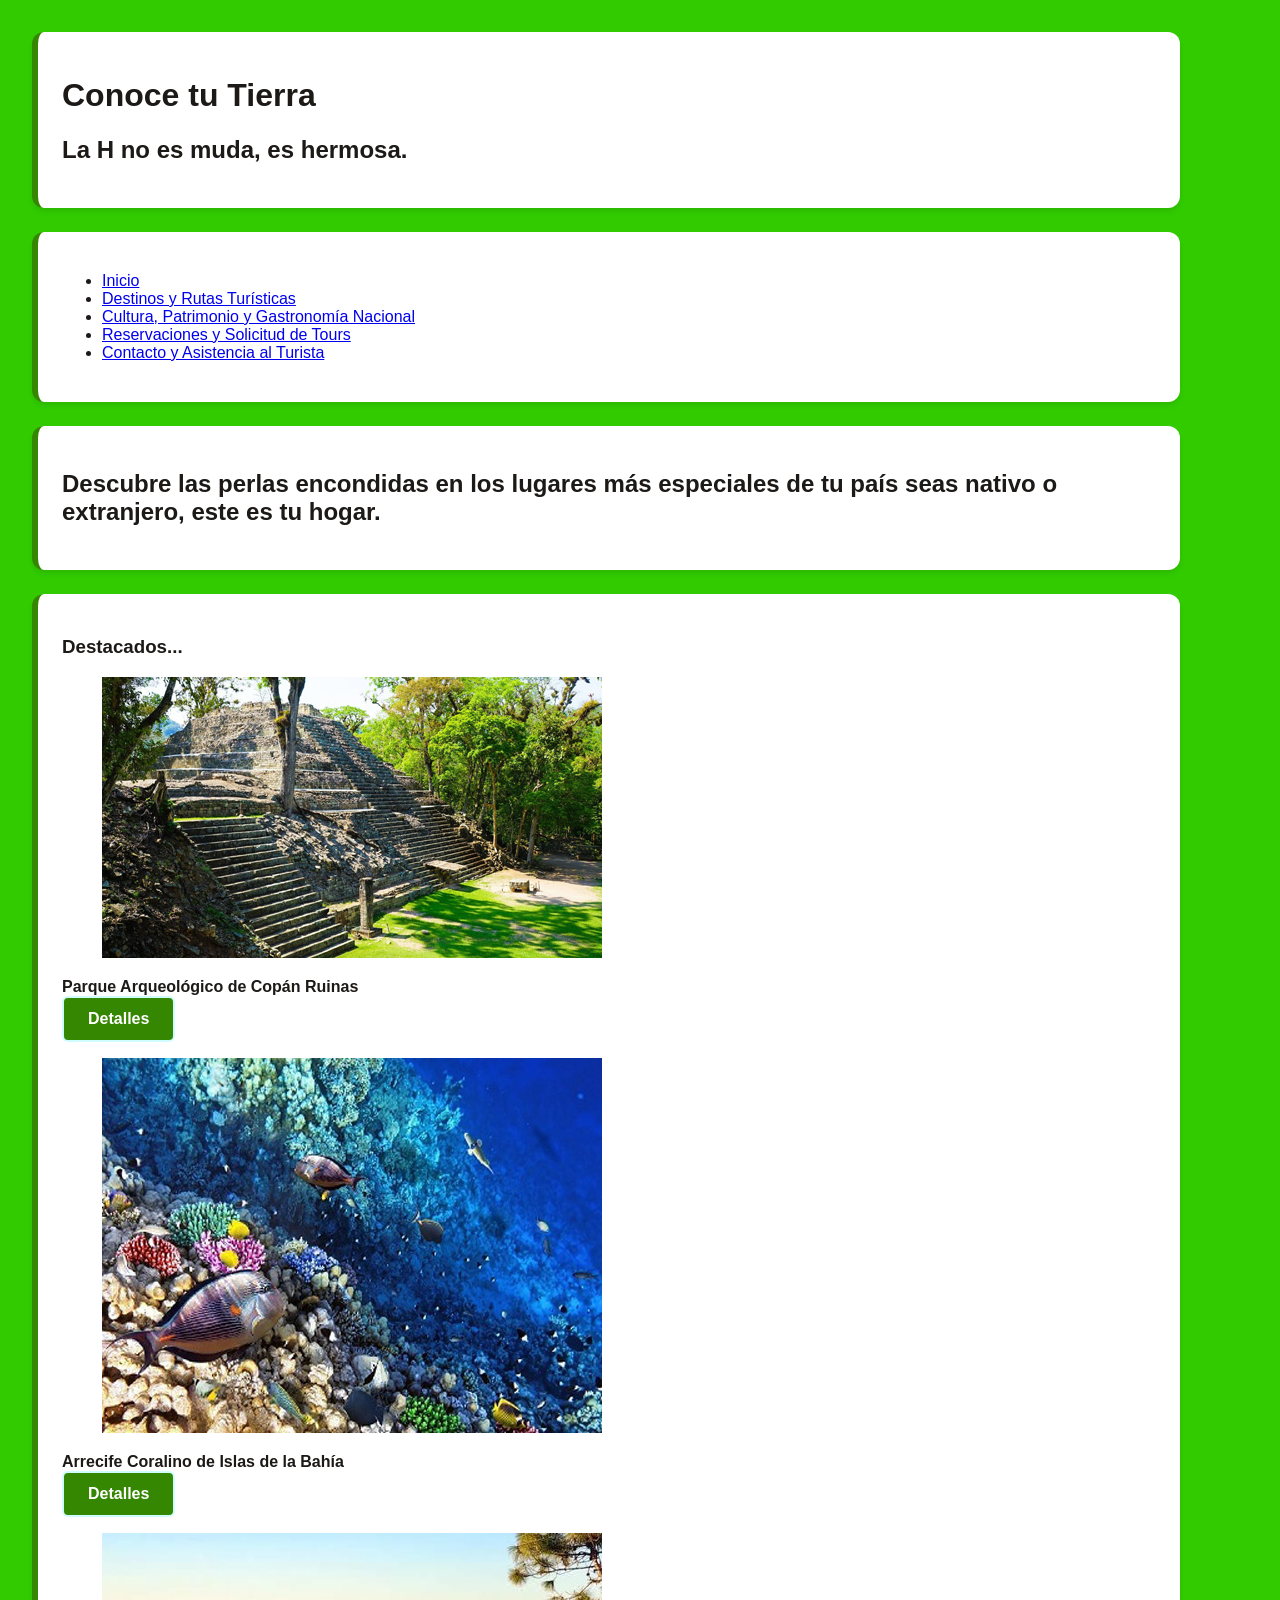
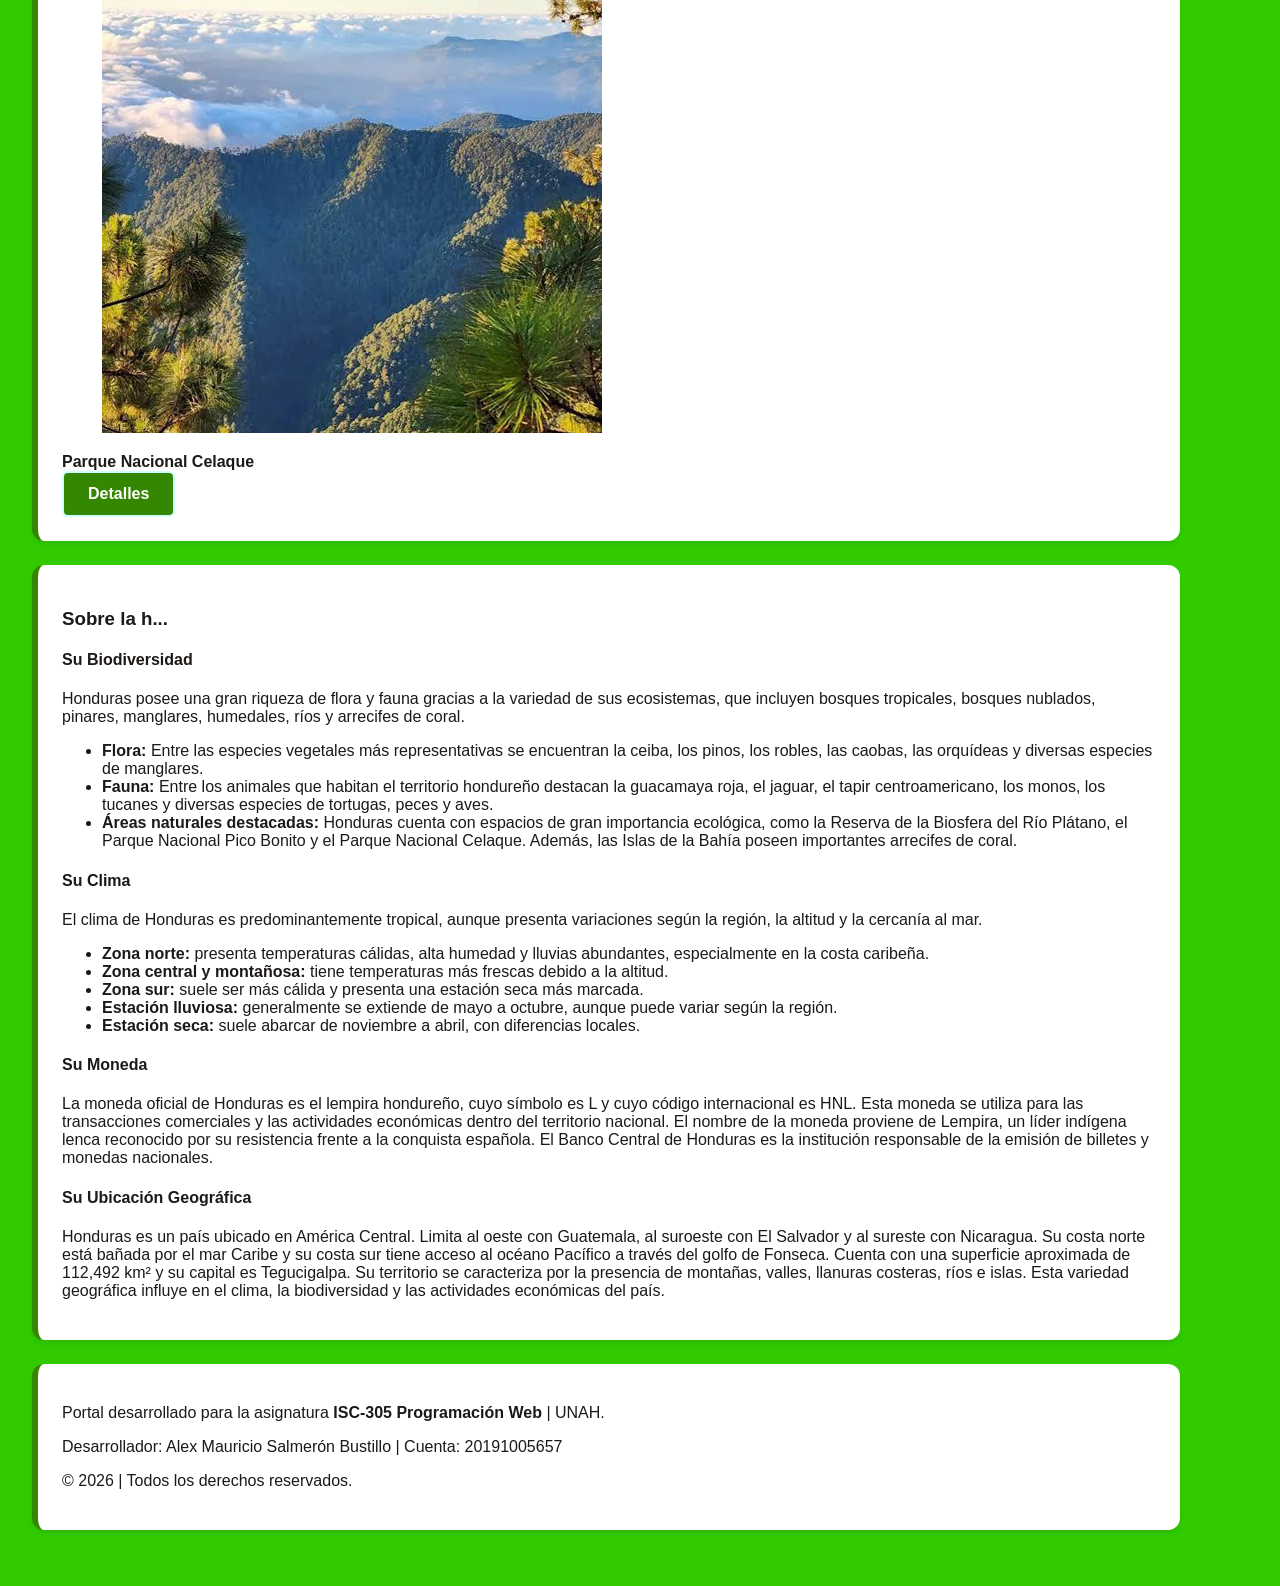
==== index.html @ 780f926c "Creacion de la pagina index con todo su contenido, creacion de la carpeta assets y css, definicion d" ====
<!DOCTYPE html>
<html lang="es">
    <head>
        <meta charset="UTF-8">
        <meta name="viewport" content="width=device-width, initial-scale=1.0">
        <title>Conoce tu Tierra</title>
        <link rel="stylesheet" href="css/estilo.css">
    </head>
    <body>
        <header class="tarjeta">
            <h1>Conoce tu Tierra</h1>
            <h2>La H no es muda, es hermosa.</h2>
        </header>
        <nav class="tarjeta">
            <ul>
                <li><a href="index.html">Inicio</a></li>
                <li><a href="turismo.html">Destinos y Rutas Turísticas</a></li>
                <li><a href="cultura.html">Cultura, Patrimonio y Gastronomía Nacional</a></li>
                <li><a href="reservaciones.html">Reservaciones y Solicitud de Tours</a></li>
                <li><a href="asistencia.html">Contacto y Asistencia al Turista</a></li>
            </ul>
        </nav>
        <main>
            <section class="tarjeta">
                <h2>
                    Descubre las perlas encondidas en los lugares más
                    especiales de tu país seas nativo o extranjero, este es tu hogar.
                </h2>
            </section>
            
            <section class="tarjeta">
                <h3>Destacados...</h3>
                <article>
                    <figure>
                        <img src="assets/Copan-ruinas.jpg" alt="Parque Arqueológico de Copán Ruinas">
                    </figure>
                    <figcaption><strong>Parque Arqueológico de Copán Ruinas</strong></figcaption>
                    <button class="btn-articulo">Detalles</button>
                </article> 
                <article>
                    <figure>
                        <img src="assets/barrera-de-coral-de-utila.jpg" alt="Arrecife Coralino de Islas de la Bahía">
                    </figure>
                    <figcaption><strong>Arrecife Coralino de Islas de la Bahía</strong></figcaption>
                    <button class="btn-articulo">Detalles</button>
                </article>
                <article>
                    <figure>
                        <img src="assets/parque-celaque.jpg" alt="Parque Nacional Celaque">
                    </figure>
                    <figcaption><strong>Parque Nacional Celaque</strong></figcaption>
                    <button class="btn-articulo">Detalles</button>
                </article>
            </section>
            <section class="tarjeta">
                <h3>Sobre la h...</h3>
                <h4>Su Biodiversidad</h4>
                <p>Honduras posee una gran riqueza de flora y fauna gracias a la variedad de sus ecosistemas, que incluyen bosques tropicales, bosques nublados, pinares, manglares, humedales, ríos y arrecifes de coral.</p>
                <ul>
                    <li><strong>Flora:</strong> Entre las especies vegetales más representativas se encuentran la ceiba, los pinos, los robles, las caobas, las orquídeas y diversas especies de manglares.</li>
                    <li><strong>Fauna:</strong> Entre los animales que habitan el territorio hondureño destacan la guacamaya roja, el jaguar, el tapir centroamericano, los monos, los tucanes y diversas especies de tortugas, peces y aves.</li>
                    <li><strong>Áreas naturales destacadas:</strong> Honduras cuenta con espacios de gran importancia ecológica, como la Reserva de la Biosfera del Río Plátano, el Parque Nacional Pico Bonito y el Parque Nacional Celaque. Además, las Islas de la Bahía poseen importantes arrecifes de coral.</li>
                </ul>
            
                <h4>Su Clima</h4>
                <p>El clima de Honduras es predominantemente tropical, aunque presenta variaciones según la región, la altitud y la cercanía al mar.</p>
                <ul>
                    <li><strong>Zona norte:</strong> presenta temperaturas cálidas, alta humedad y lluvias abundantes, especialmente en la costa caribeña.</li>
                    <li><strong>Zona central y montañosa:</strong> tiene temperaturas más frescas debido a la altitud.</li>
                    <li><strong>Zona sur:</strong> suele ser más cálida y presenta una estación seca más marcada.</li>
                    <li><strong>Estación lluviosa:</strong> generalmente se extiende de mayo a octubre, aunque puede variar según la región.</li>
                    <li><strong>Estación seca:</strong> suele abarcar de noviembre a abril, con diferencias locales.</li>
                </ul>                
                <h4>Su Moneda</h4>
                <p>
                    La moneda oficial de Honduras es el lempira hondureño, cuyo símbolo es L y cuyo código internacional es HNL. Esta moneda se utiliza para las transacciones comerciales y las actividades económicas dentro del territorio nacional.
                    El nombre de la moneda proviene de Lempira, un líder indígena lenca reconocido por su resistencia frente a la conquista española. El Banco Central de Honduras es la institución responsable de la emisión de billetes y monedas nacionales.
                </p>
                <h4>Su Ubicación Geográfica</h4>
                <p>
                    Honduras es un país ubicado en América Central. Limita al oeste con Guatemala, al suroeste con El Salvador y al sureste con Nicaragua. Su costa norte está bañada por el mar Caribe y su costa sur tiene acceso al océano Pacífico a través del golfo de Fonseca. Cuenta con una superficie aproximada de 112,492 km² y su capital es Tegucigalpa.
                    Su territorio se caracteriza por la presencia de montañas, valles, llanuras costeras, ríos e islas. Esta variedad geográfica influye en el clima, la biodiversidad y las actividades económicas del país.
                </p>
            </section>
        </main>
         <footer class="tarjeta">
            <p>Portal desarrollado para la asignatura <strong>ISC-305 Programación Web</strong> | UNAH.</p>
            <p>Desarrollador: Alex Mauricio Salmerón Bustillo | Cuenta: 20191005657</p>
            <p>&copy; 2026 | Todos los derechos reservados.</p>
        </footer>
    </body>
<html>
---- css/estilo.css ----
:root {
    --color-primario: #358600;
    --color-acento: #CFFCFF;
    --color-fondo: #31cb00;
    --color-texto: #1c1917;        /* Carbón oscuro para máxima legibilidad según WCAG */
    --radio-platillo: 12px;        /* Curvatura de esquinas en tarjetas */
    --espaciado: 1.5rem;           /* 24px relativos (1.5 x 16px base) */
}

body {
    background-color: var(--color-fondo);
    color: var(--color-texto);
    font-family: 'Inter', -apple-system, BlinkMacSystemFont, sans-serif;
    margin: 0;
    padding: 2rem;
}

.tarjeta{
    background-color: #ffffff;
    border-radius: var(--radio-platillo);
    padding: var(--espaciado);
    box-shadow: 0 4px 6px -1px rgba(0, 0, 0, 0.08), 0 2px 4px -1px rgba(0, 0, 0, 0.04);
    border-left: 6px solid var(--color-primario);
    max-width: 90%;
    margin-bottom: 1.5rem;
}
.btn-articulo {
    background-color: var(--color-primario);
    color: #ffffff;
    border: 2px solid var(--color-acento);
    padding: 0.75rem 1.5rem;
    border-radius: 6px;
    font-size: 1rem;
    font-weight: 600;
    cursor: pointer;
    transition: all 0.25s ease-in-out;
}

.btn-articulo:hover {
    background-color: var(--color-acento);
    color: #000000;
    transform: translateY(-2px);
    box-shadow: 0 6px 12px rgba(245, 158, 11, 0.35);
}
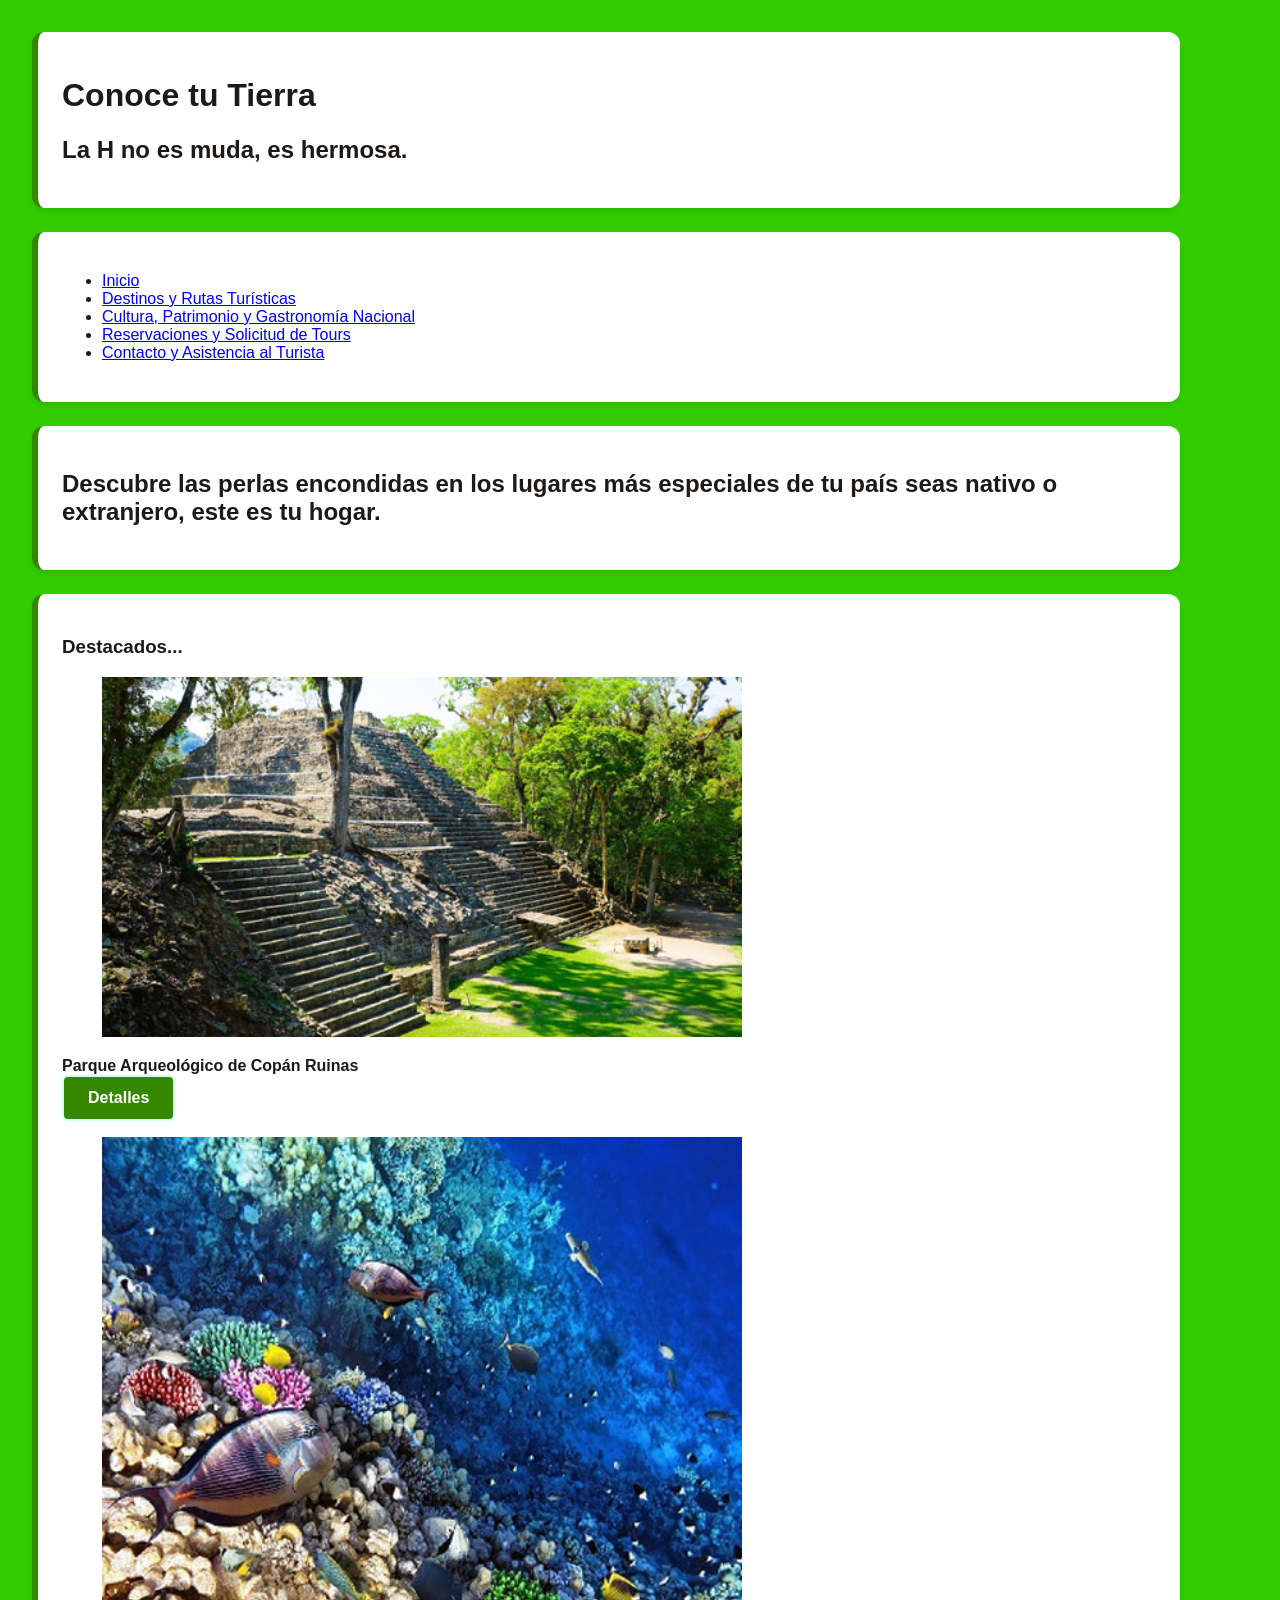
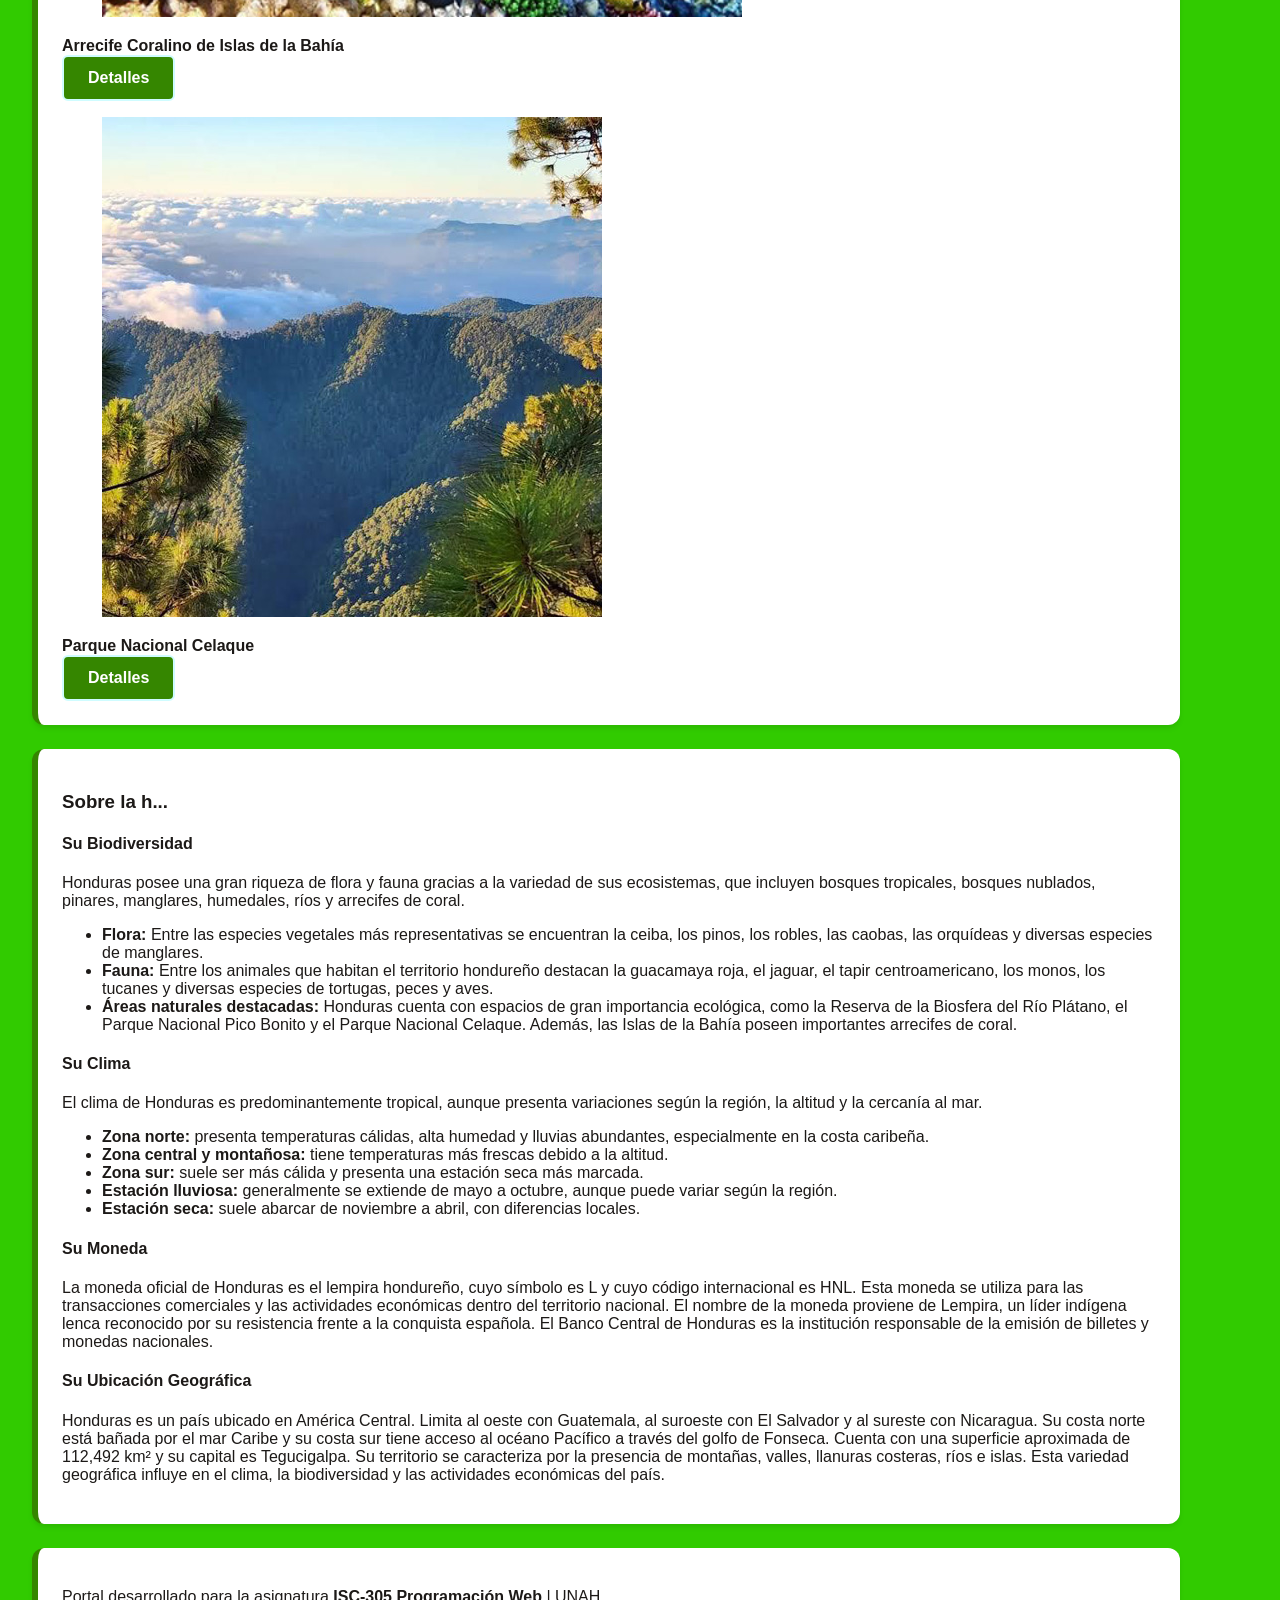
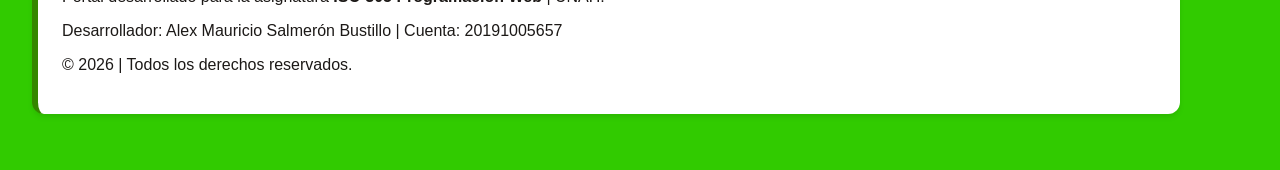
==== commit 1e1803ce: "Creación de la página turismo.html con todo su contenido; correccion del tamaño de imagenes en la pá" ====
--- a/index.html
+++ b/index.html
@@ -32,14 +32,14 @@
                 <h3>Destacados...</h3>
                 <article>
                     <figure>
-                        <img src="assets/Copan-ruinas.jpg" alt="Parque Arqueológico de Copán Ruinas">
+                        <img src="assets/Copan-ruinas.jpg" alt="Parque Arqueológico de Copán Ruinas" class="img-ruta">
                     </figure>
                     <figcaption><strong>Parque Arqueológico de Copán Ruinas</strong></figcaption>
                     <button class="btn-articulo">Detalles</button>
                 </article> 
                 <article>
                     <figure>
-                        <img src="assets/barrera-de-coral-de-utila.jpg" alt="Arrecife Coralino de Islas de la Bahía">
+                        <img src="assets/barrera-de-coral-de-utila.jpg" alt="Arrecife Coralino de Islas de la Bahía" class="img-ruta">
                     </figure>
                     <figcaption><strong>Arrecife Coralino de Islas de la Bahía</strong></figcaption>
                     <button class="btn-articulo">Detalles</button>
--- a/css/estilo.css
+++ b/css/estilo.css
@@ -41,4 +41,22 @@
     color: #000000;
     transform: translateY(-2px);
     box-shadow: 0 6px 12px rgba(245, 158, 11, 0.35);
+}
+
+.etiqueta{
+    font-weight: 800;
+    color: var(--color-primario);
+    margin: 1rem 0;
+}
+.img-ruta{
+    width: 50vw;
+    height: auto;
+}
+
+.tabla {
+    width: 80vw;
+    table-layout: fixed;
+}
+td{
+    text-align: center;
 }
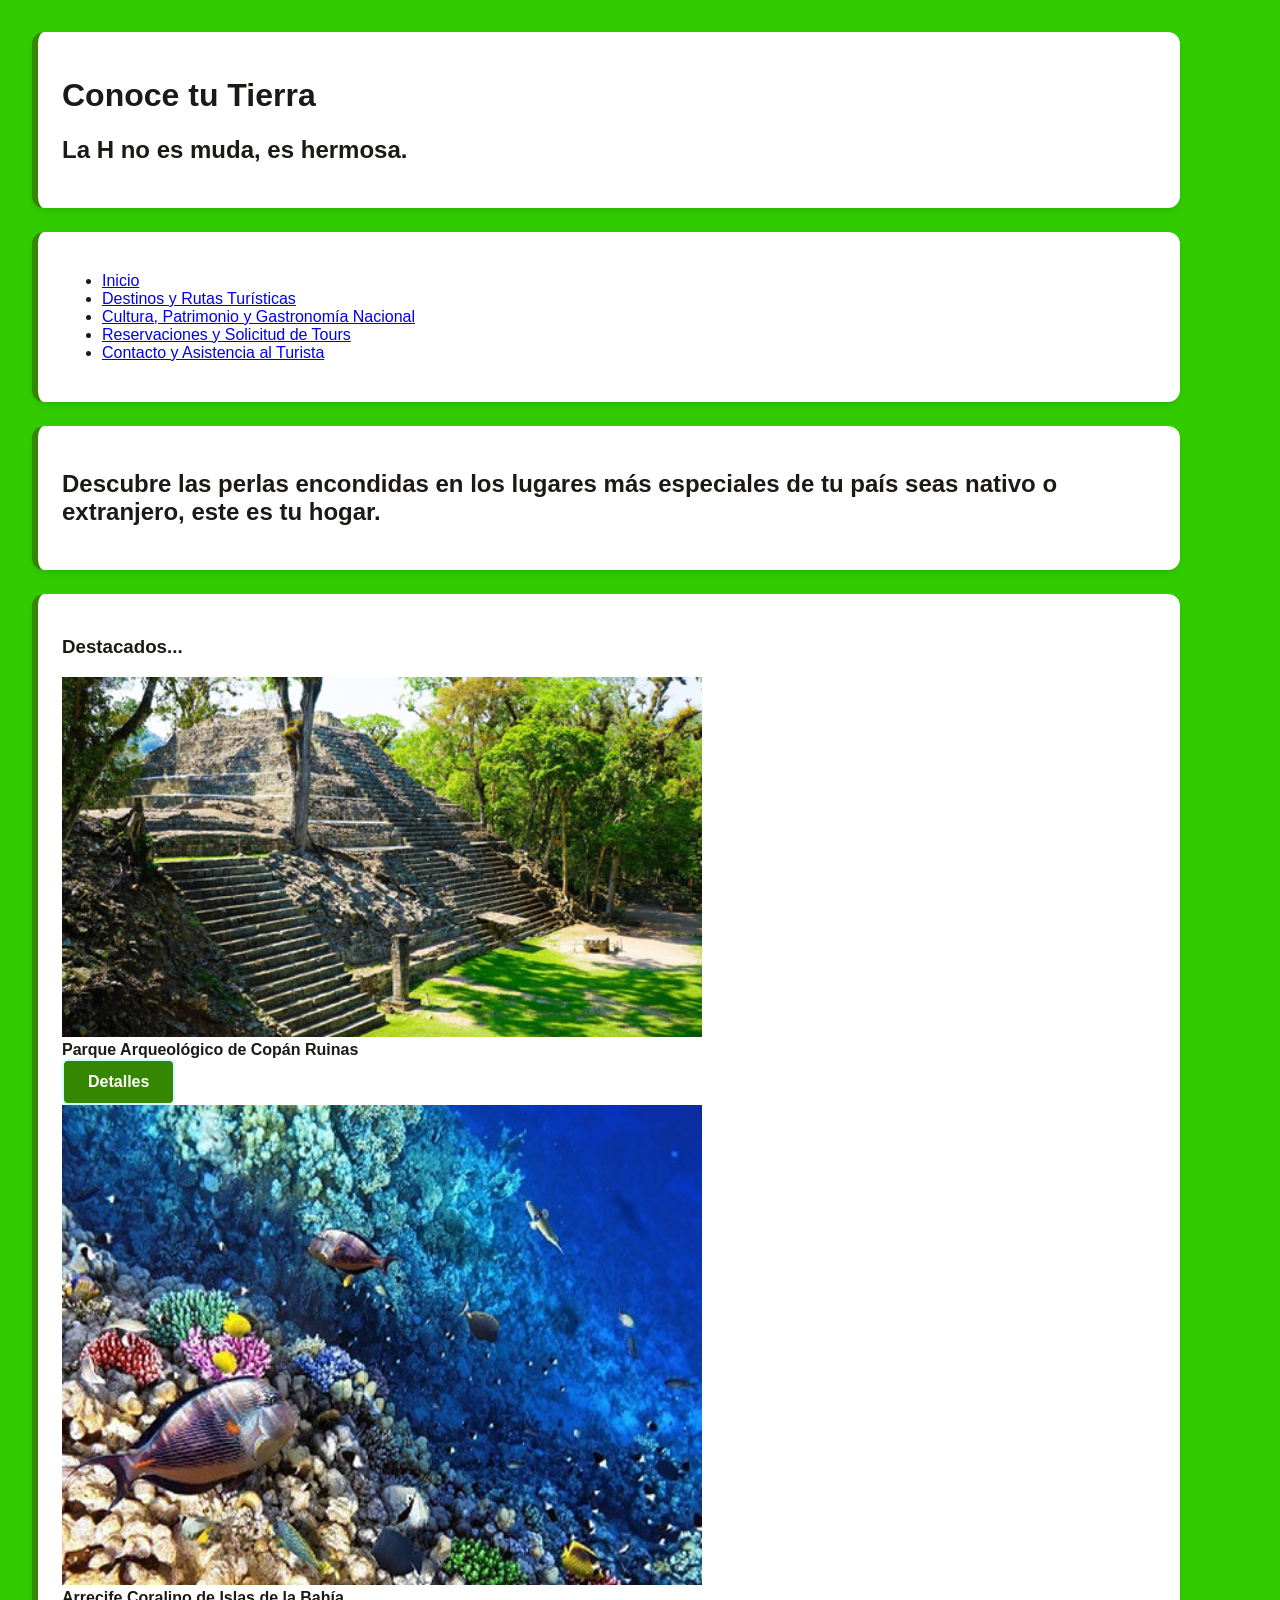
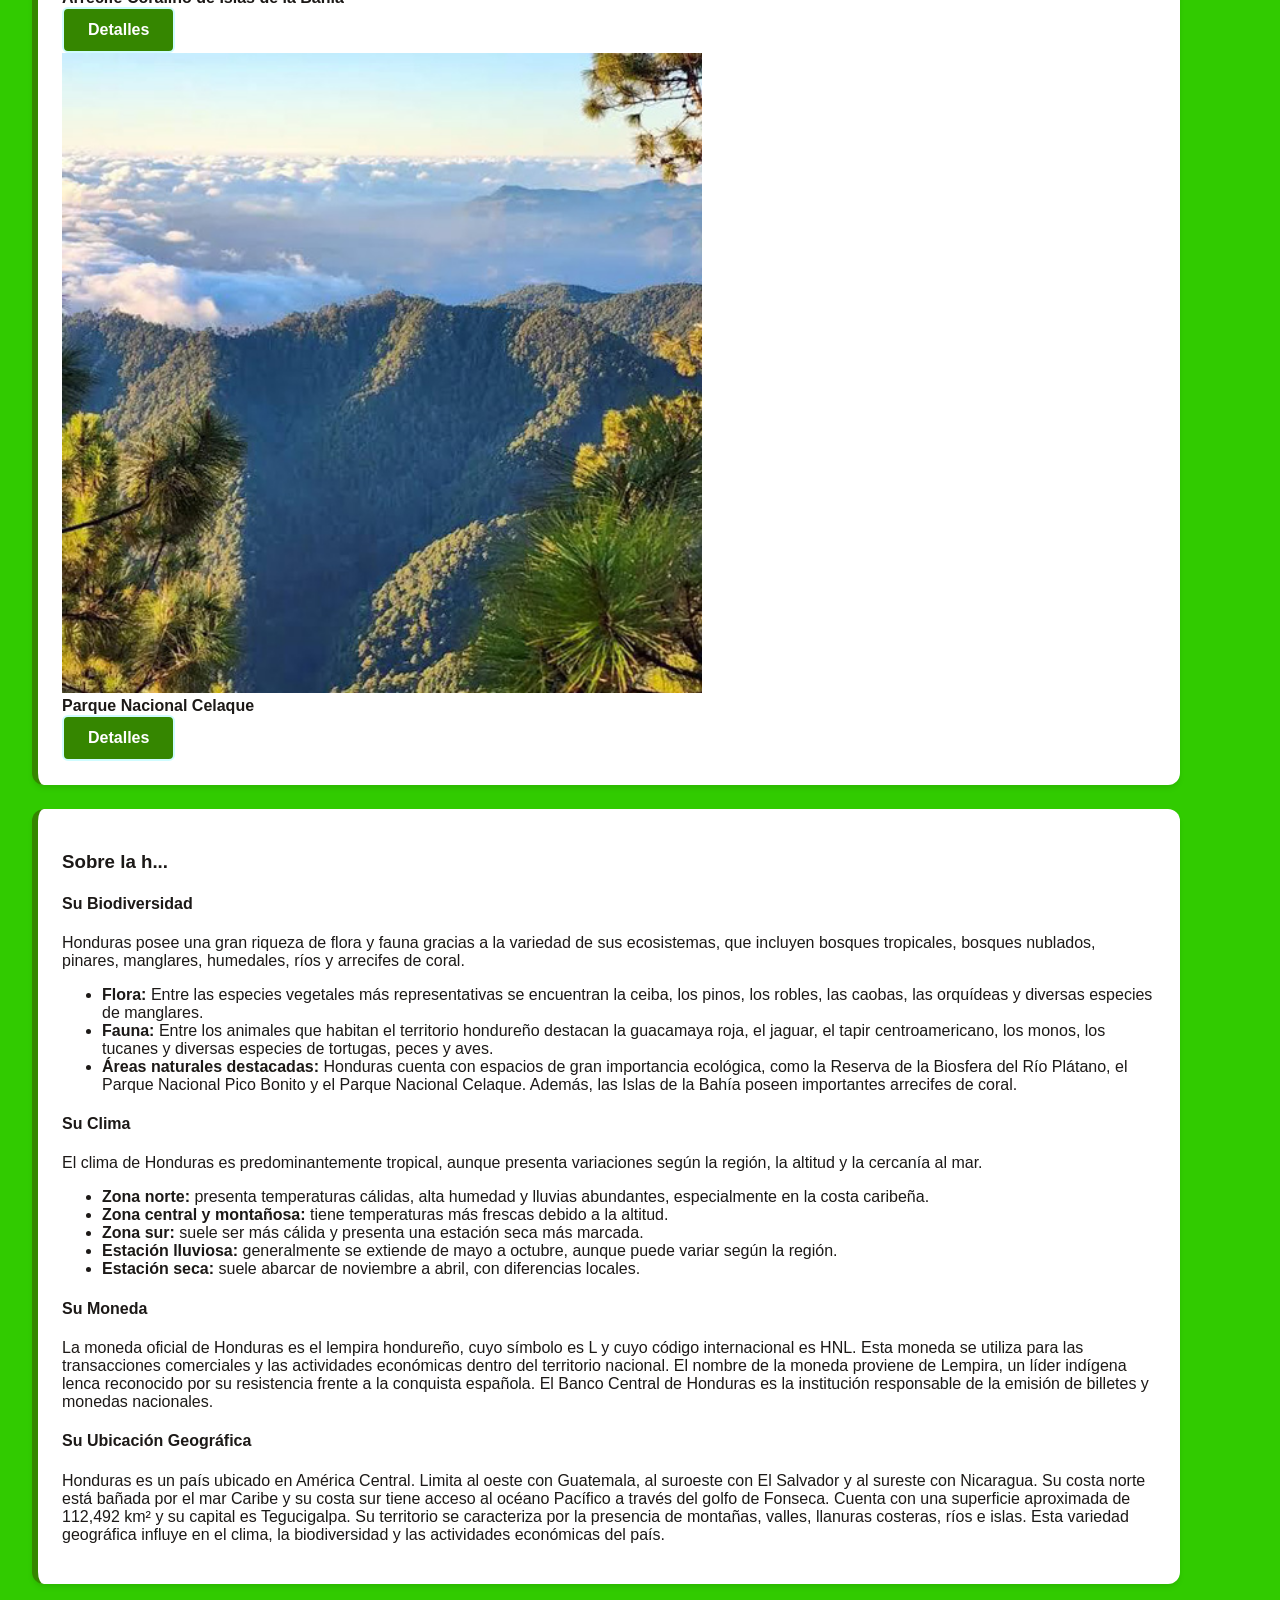
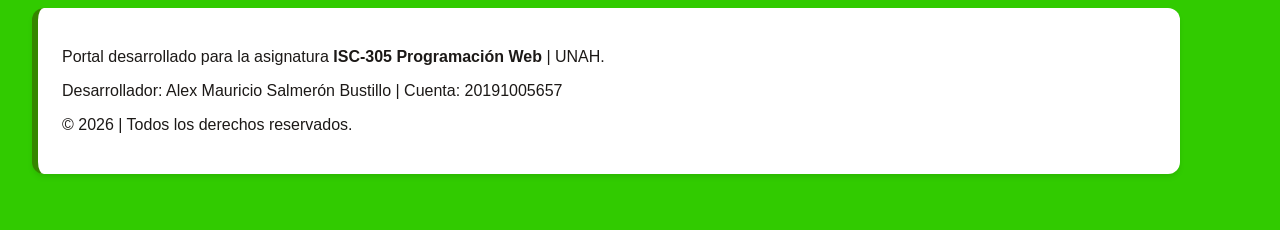
==== commit fb7b16cd: "Creación de la página cultura.html con todo su contenido;agregacion del estilo galeria, figure y fig" ====
--- a/index.html
+++ b/index.html
@@ -32,21 +32,21 @@
                 <h3>Destacados...</h3>
                 <article>
                     <figure>
-                        <img src="assets/Copan-ruinas.jpg" alt="Parque Arqueológico de Copán Ruinas" class="img-ruta">
+                        <img src="assets/Copan-ruinas.jpg" alt="Parque Arqueológico de Copán Ruinas" class="img-size">
                     </figure>
                     <figcaption><strong>Parque Arqueológico de Copán Ruinas</strong></figcaption>
                     <button class="btn-articulo">Detalles</button>
                 </article> 
                 <article>
                     <figure>
-                        <img src="assets/barrera-de-coral-de-utila.jpg" alt="Arrecife Coralino de Islas de la Bahía" class="img-ruta">
+                        <img src="assets/barrera-de-coral-de-utila.jpg" alt="Arrecife Coralino de Islas de la Bahía" class="img-size">
                     </figure>
                     <figcaption><strong>Arrecife Coralino de Islas de la Bahía</strong></figcaption>
                     <button class="btn-articulo">Detalles</button>
                 </article>
                 <article>
                     <figure>
-                        <img src="assets/parque-celaque.jpg" alt="Parque Nacional Celaque">
+                        <img src="assets/parque-celaque.jpg" alt="Parque Nacional Celaque" class="img-size">
                     </figure>
                     <figcaption><strong>Parque Nacional Celaque</strong></figcaption>
                     <button class="btn-articulo">Detalles</button>
--- a/css/estilo.css
+++ b/css/estilo.css
@@ -48,7 +48,7 @@
     color: var(--color-primario);
     margin: 1rem 0;
 }
-.img-ruta{
+.img-size{
     width: 50vw;
     height: auto;
 }
@@ -59,4 +59,20 @@
 }
 td{
     text-align: center;
+}
+
+.galeria {
+    display: flex;
+    justify-content: center;
+    gap: 20px;
+}
+
+figure {
+    width: 40%;
+    margin: 0;
+}
+
+figure img {
+    width: 100%;
+    height: auto;
 }
